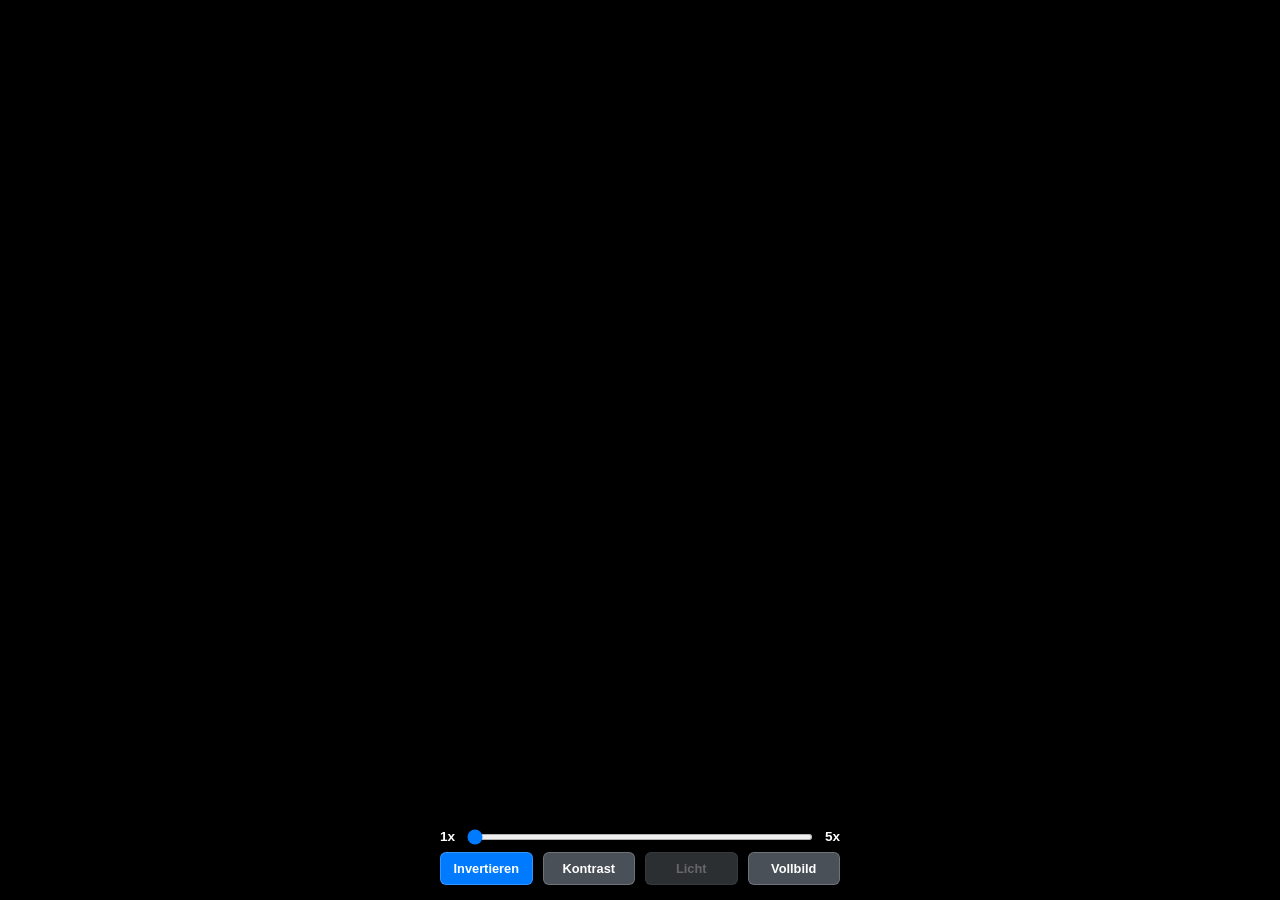
==== Lupe2.html @ 76fd2730 "Rename Lupe2 to Lupe2.html" ====
<!DOCTYPE html>
<html lang="de">
<head>
  <meta charset="UTF-8">
  <meta name="viewport" content="width=device-width, initial-scale=1.0, maximum-scale=1.0, user-scalable=no">
  <meta name="mobile-web-app-capable" content="yes">
  <meta name="apple-mobile-web-app-capable" content="yes">
  <title>Kamera Lupe</title>

  <style>
    * {
      box-sizing: border-box;
    }

    html, body {
      width: 100%;
      height: 100%;
      margin: 0;
      padding: 0;
      background-color: #000;
      color: white;
      font-family: Arial, sans-serif;
      overflow: hidden;
    }

    .app-container {
      position: relative;
      width: 100vw;
      height: 100vh;
      height: 100dvh;
      display: flex;
      flex-direction: column;
    }

    .camera-container {
      flex: 1;
      position: relative;
      overflow: hidden;
      background-color: #000;
      display: flex;
      justify-content: center;
      align-items: center;
    }

    video {
      width: 100%;
      height: 100%;
      object-fit: cover;
      transition: transform 0.1s ease-out;

      /* Kombinierbare Filter */
      filter: var(--invert, none) var(--contrast, none);
    }

    /* Filter-Modi */
    .invert-colors {
      --invert: invert(100%);
    }

    .high-contrast {
      --contrast: contrast(220%) brightness(130%);
    }

    .controls {
      position: absolute;
      bottom: 0;
      left: 0;
      width: 100%;
      padding: 10px 15px calc(15px + env(safe-area-inset-bottom)) 15px;
      gap: 8px;
      background: rgba(0, 0, 0, 0.65);
      backdrop-filter: blur(4px);
      display: flex;
      flex-direction: column;
      align-items: center;
      z-index: 10;
    }

    .slider-container {
      display: flex;
      align-items: center;
      width: 100%;
      max-width: 400px;
      gap: 10px;
      font-size: 0.85rem;
      font-weight: bold;
    }

    input[type=range] {
      flex-grow: 1;
      height: 6px;
      accent-color: #007bff;
    }

    input[type=range].digital-zoom {
      accent-color: #ff9500;
    }

    #zoom-value {
      min-width: 3.5em;
      text-align: center;
      opacity: 0;
      transition: opacity 0.15s ease;
    }

    #zoom-value.visible {
      opacity: 1;
    }

    .btn-group {
      display: flex;
      gap: 10px;
      width: 100%;
      max-width: 400px;
    }

    button {
      flex: 1;
      min-width: 0;
      padding: 8px 6px;
      font-size: 0.8rem;
      font-weight: bold;
      border: 1px solid rgba(255, 255, 255, 0.2);
      border-radius: 6px;
      cursor: pointer;
      color: white;
      white-space: nowrap;
      overflow: hidden;
      text-overflow: ellipsis;
    }

    button:disabled {
      opacity: 0.4;
      cursor: not-allowed;
    }

    #btn-invert { background-color: #007bff; }
    #btn-contrast { background-color: #495057; }
    #btn-torch { background-color: #6c757d; }
    #btn-fullscreen { background-color: #495057; }

    .sr-only {
      position: absolute;
      width: 1px;
      height: 1px;
      margin: -1px;
      overflow: hidden;
    }
  </style>
</head>

<body>
  <div class="app-container">
    <div class="camera-container" id="cam-box">
      <video id="webcam" autoplay playsinline muted></video>
    </div>

    <div class="controls">
      <div id="zoom-value">1.0x</div>

      <div class="slider-container">
        <span>1x</span>
        <input type="range" id="zoom-slider" min="1" max="5" step="0.05" value="1">
        <span>5x</span>
      </div>

      <div class="btn-group">
        <button id="btn-invert" aria-pressed="false">Invertieren</button>
        <button id="btn-contrast" aria-pressed="false">Kontrast</button>
        <button id="btn-torch" aria-pressed="false" disabled>Licht</button>
        <button id="btn-fullscreen" aria-pressed="false">Vollbild</button>
      </div>
    </div>
  </div>

  <script>
    const video = document.getElementById('webcam');
    const camBox = document.getElementById('cam-box');
    const zoomSlider = document.getElementById('zoom-slider');
    const zoomValueEl = document.getElementById('zoom-value');

    const btnInvert = document.getElementById('btn-invert');
    const btnContrast = document.getElementById('btn-contrast');
    const btnTorch = document.getElementById('btn-torch');
    const btnFullscreen = document.getElementById('btn-fullscreen');

    let currentTrack = null;
    let zoomCapable = false;
    let opticalMax = 1;
    let torchOn = false;

    async function startCamera() {
      try {
        const stream = await navigator.mediaDevices.getUserMedia({
          video: { facingMode: "environment" },
          audio: false
        });

        video.srcObject = stream;
        currentTrack = stream.getVideoTracks()[0];

        const caps = currentTrack.getCapabilities();

        if (caps.zoom) {
          zoomCapable = true;
          opticalMax = caps.zoom.max;
          zoomSlider.max = Math.max(opticalMax, 10);
        }

        if (caps.torch) {
          btnTorch.disabled = false;
        }

      } catch (err) {
        alert("Kamerafehler: " + err.message);
      }
    }

    zoomSlider.addEventListener('input', async (e) => {
      const value = parseFloat(e.target.value);
      const isDigital = value > opticalMax;

      zoomValueEl.textContent = value.toFixed(1) + "x";
      zoomValueEl.classList.add('visible');

      if (zoomCapable && currentTrack) {
        try {
          const hardwareZoom = Math.min(value, opticalMax);
          await currentTrack.applyConstraints({ advanced: [{ zoom: hardwareZoom }] });

          video.style.transform = isDigital ? `scale(${value / opticalMax})` : 'scale(1)';
        } catch {
          video.style.transform = `scale(${value})`;
        }
      } else {
        video.style.transform = `scale(${value})`;
      }
    });

    /* Invert */
    btnInvert.onclick = () => {
      const active = video.classList.toggle('invert-colors');
      btnInvert.setAttribute('aria-pressed', active);
    };

    /* High Contrast */
    btnContrast.onclick = () => {
      const active = video.classList.toggle('high-contrast');
      btnContrast.setAttribute('aria-pressed', active);
    };

    /* Torch */
    btnTorch.onclick = async () => {
      if (!currentTrack) return;

      try {
        torchOn = !torchOn;
        await currentTrack.applyConstraints({ advanced: [{ torch: torchOn }] });
        btnTorch.setAttribute('aria-pressed', torchOn);
      } catch (err) {
        torchOn = !torchOn;
      }
    };

    /* Fullscreen */
    function toggleFullscreen() {
      if (!document.fullscreenElement) {
        document.documentElement.requestFullscreen();
        btnFullscreen.setAttribute('aria-pressed', 'true');
      } else {
        document.exitFullscreen();
        btnFullscreen.setAttribute('aria-pressed', 'false');
      }
    }

    btnFullscreen.addEventListener('click', toggleFullscreen);

    let autoFullscreenDone = false;
    camBox.addEventListener('click', () => {
      if (!autoFullscreenDone && !document.fullscreenElement) {
        toggleFullscreen();
        autoFullscreenDone = true;
      }
    });

    function stopCamera() {
      if (video.srcObject) {
        video.srcObject.getTracks().forEach(track => track.stop());
      }
    }

    document.addEventListener('visibilitychange', () => {
      if (document.hidden) {
        stopCamera();
      } else {
        startCamera();
      }
    });

    window.addEventListener('pagehide', stopCamera);

    startCamera();
  </script>

</body>
</html>
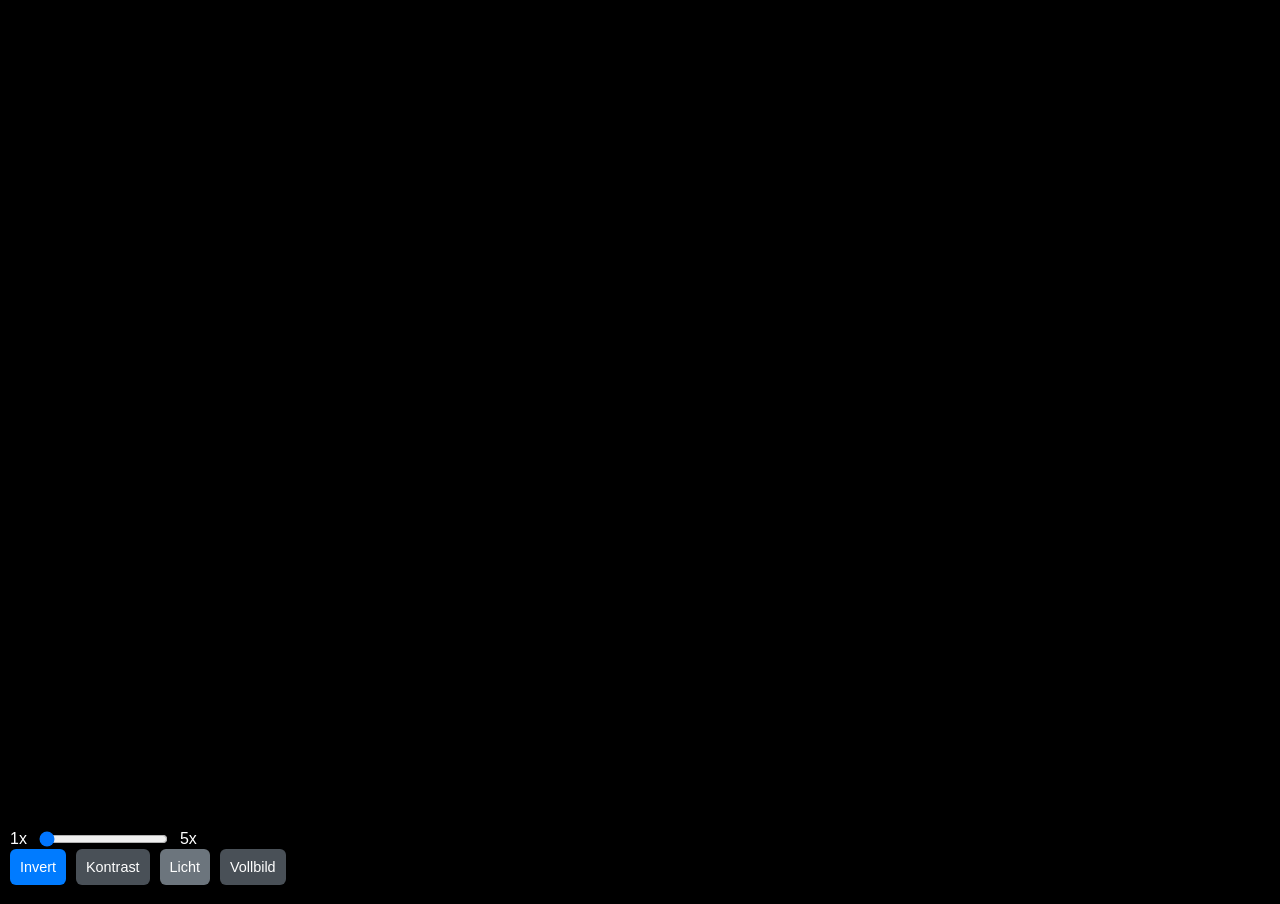
==== commit 7eefe4cb: "Refactor Lupe2.html for clarity and functionality Refactor HTML structure and styles for improved re" ====
--- a/Lupe2.html
+++ b/Lupe2.html
@@ -1,306 +1,239 @@
 <!DOCTYPE html>
 <html lang="de">
 <head>
-  <meta charset="UTF-8">
-  <meta name="viewport" content="width=device-width, initial-scale=1.0, maximum-scale=1.0, user-scalable=no">
-  <meta name="mobile-web-app-capable" content="yes">
-  <meta name="apple-mobile-web-app-capable" content="yes">
-  <title>Kamera Lupe</title>
-
-  <style>
-    * {
-      box-sizing: border-box;
+<meta charset="UTF-8">
+<meta name="viewport" content="width=device-width, initial-scale=1.0">
+<title>Kamera Lupe</title>
+
+<style>
+* { box-sizing: border-box; }
+
+html, body {
+  margin: 0;
+  height: 100%;
+  background: black;
+  color: white;
+  font-family: Arial;
+  overflow: hidden;
+}
+
+.app-container {
+  height: 100dvh;
+  display: flex;
+  flex-direction: column;
+}
+
+.camera-container {
+  flex: 1;
+  position: relative;
+}
+
+video {
+  width: 100%;
+  height: 100%;
+  object-fit: cover;
+  transition: transform 0.1s;
+}
+
+/* Zoom Overlay */
+#zoom-value {
+  position: absolute;
+  top: 50%;
+  left: 50%;
+  transform: translate(-50%, -50%);
+  font-size: 2rem;
+  background: rgba(0,0,0,0.6);
+  padding: 10px 20px;
+  border-radius: 10px;
+  opacity: 0;
+  transition: 0.2s;
+}
+
+#zoom-value.visible {
+  opacity: 1;
+}
+
+/* Controls */
+.controls {
+  position: absolute;
+  bottom: 0;
+  width: 100%;
+  padding: 10px;
+  background: rgba(0,0,0,0.7);
+}
+
+/* Slider */
+.slider-container {
+  display: flex;
+  align-items: center;
+  gap: 10px;
+}
+
+/* Scrollbare Buttons */
+.btn-group {
+  display: flex;
+  gap: 10px;
+  overflow-x: auto;
+  padding-bottom: 5px;
+}
+
+.btn-group::-webkit-scrollbar {
+  height: 6px;
+}
+
+.btn-group::-webkit-scrollbar-thumb {
+  background: rgba(255,255,255,0.3);
+  border-radius: 3px;
+}
+
+button {
+  flex: 0 0 auto;
+  padding: 10px;
+  font-size: 0.9rem;
+  border-radius: 6px;
+  border: none;
+  color: white;
+}
+
+#btn-invert { background: #007bff; }
+#btn-contrast { background: #495057; }
+#btn-torch { background: #6c757d; }
+#btn-fullscreen { background: #495057; }
+
+</style>
+</head>
+
+<body>
+
+<div class="app-container">
+  <div class="camera-container" id="cam-box">
+    <video id="webcam" autoplay playsinline muted></video>
+    <div id="zoom-value">1.0x</div>
+  </div>
+
+  <div class="controls">
+
+    <div class="slider-container">
+      <span>1x</span>
+      <input type="range" id="zoom-slider" min="1" max="5" step="0.05" value="1">
+      <span>5x</span>
+    </div>
+
+    <div class="btn-group">
+      <button id="btn-invert">Invert</button>
+      <button id="btn-contrast">Kontrast</button>
+      <button id="btn-torch" disabled>Licht</button>
+      <button id="btn-fullscreen">Vollbild</button>
+    </div>
+
+  </div>
+</div>
+
+<script>
+const video = document.getElementById('webcam');
+const zoomSlider = document.getElementById('zoom-slider');
+const zoomValue = document.getElementById('zoom-value');
+
+const btnInvert = document.getElementById('btn-invert');
+const btnContrast = document.getElementById('btn-contrast');
+const btnTorch = document.getElementById('btn-torch');
+const btnFullscreen = document.getElementById('btn-fullscreen');
+
+let track = null;
+let opticalMax = 1;
+let zoomCapable = false;
+let torchOn = false;
+
+let invert = false;
+let contrast = false;
+
+/* FILTER LOGIK (FIX) */
+function updateFilter() {
+  let filters = [];
+
+  if (invert) filters.push("invert(100%)");
+  if (contrast) filters.push("contrast(300%) brightness(150%)");
+
+  video.style.filter = filters.join(" ");
+}
+
+async function startCamera() {
+  const stream = await navigator.mediaDevices.getUserMedia({
+    video: { facingMode: "environment" }
+  });
+
+  video.srcObject = stream;
+  track = stream.getVideoTracks()[0];
+
+  const caps = track.getCapabilities();
+
+  if (caps.zoom) {
+    zoomCapable = true;
+    opticalMax = caps.zoom.max;
+    zoomSlider.max = Math.max(opticalMax, 10);
+  }
+
+  if (caps.torch) {
+    btnTorch.disabled = false;
+  }
+}
+
+/* Zoom */
+let timeout;
+
+zoomSlider.addEventListener('input', async (e) => {
+  const val = parseFloat(e.target.value);
+
+  zoomValue.textContent = val.toFixed(1) + "x";
+  zoomValue.classList.add("visible");
+
+  clearTimeout(timeout);
+  timeout = setTimeout(() => {
+    zoomValue.classList.remove("visible");
+  }, 800);
+
+  if (zoomCapable) {
+    await track.applyConstraints({ advanced: [{ zoom: Math.min(val, opticalMax) }] });
+
+    if (val > opticalMax) {
+      video.style.transform = `scale(${val / opticalMax})`;
+    } else {
+      video.style.transform = "scale(1)";
     }
-
-    html, body {
-      width: 100%;
-      height: 100%;
-      margin: 0;
-      padding: 0;
-      background-color: #000;
-      color: white;
-      font-family: Arial, sans-serif;
-      overflow: hidden;
-    }
-
-    .app-container {
-      position: relative;
-      width: 100vw;
-      height: 100vh;
-      height: 100dvh;
-      display: flex;
-      flex-direction: column;
-    }
-
-    .camera-container {
-      flex: 1;
-      position: relative;
-      overflow: hidden;
-      background-color: #000;
-      display: flex;
-      justify-content: center;
-      align-items: center;
-    }
-
-    video {
-      width: 100%;
-      height: 100%;
-      object-fit: cover;
-      transition: transform 0.1s ease-out;
-
-      /* Kombinierbare Filter */
-      filter: var(--invert, none) var(--contrast, none);
-    }
-
-    /* Filter-Modi */
-    .invert-colors {
-      --invert: invert(100%);
-    }
-
-    .high-contrast {
-      --contrast: contrast(220%) brightness(130%);
-    }
-
-    .controls {
-      position: absolute;
-      bottom: 0;
-      left: 0;
-      width: 100%;
-      padding: 10px 15px calc(15px + env(safe-area-inset-bottom)) 15px;
-      gap: 8px;
-      background: rgba(0, 0, 0, 0.65);
-      backdrop-filter: blur(4px);
-      display: flex;
-      flex-direction: column;
-      align-items: center;
-      z-index: 10;
-    }
-
-    .slider-container {
-      display: flex;
-      align-items: center;
-      width: 100%;
-      max-width: 400px;
-      gap: 10px;
-      font-size: 0.85rem;
-      font-weight: bold;
-    }
-
-    input[type=range] {
-      flex-grow: 1;
-      height: 6px;
-      accent-color: #007bff;
-    }
-
-    input[type=range].digital-zoom {
-      accent-color: #ff9500;
-    }
-
-    #zoom-value {
-      min-width: 3.5em;
-      text-align: center;
-      opacity: 0;
-      transition: opacity 0.15s ease;
-    }
-
-    #zoom-value.visible {
-      opacity: 1;
-    }
-
-    .btn-group {
-      display: flex;
-      gap: 10px;
-      width: 100%;
-      max-width: 400px;
-    }
-
-    button {
-      flex: 1;
-      min-width: 0;
-      padding: 8px 6px;
-      font-size: 0.8rem;
-      font-weight: bold;
-      border: 1px solid rgba(255, 255, 255, 0.2);
-      border-radius: 6px;
-      cursor: pointer;
-      color: white;
-      white-space: nowrap;
-      overflow: hidden;
-      text-overflow: ellipsis;
-    }
-
-    button:disabled {
-      opacity: 0.4;
-      cursor: not-allowed;
-    }
-
-    #btn-invert { background-color: #007bff; }
-    #btn-contrast { background-color: #495057; }
-    #btn-torch { background-color: #6c757d; }
-    #btn-fullscreen { background-color: #495057; }
-
-    .sr-only {
-      position: absolute;
-      width: 1px;
-      height: 1px;
-      margin: -1px;
-      overflow: hidden;
-    }
-  </style>
-</head>
-
-<body>
-  <div class="app-container">
-    <div class="camera-container" id="cam-box">
-      <video id="webcam" autoplay playsinline muted></video>
-    </div>
-
-    <div class="controls">
-      <div id="zoom-value">1.0x</div>
-
-      <div class="slider-container">
-        <span>1x</span>
-        <input type="range" id="zoom-slider" min="1" max="5" step="0.05" value="1">
-        <span>5x</span>
-      </div>
-
-      <div class="btn-group">
-        <button id="btn-invert" aria-pressed="false">Invertieren</button>
-        <button id="btn-contrast" aria-pressed="false">Kontrast</button>
-        <button id="btn-torch" aria-pressed="false" disabled>Licht</button>
-        <button id="btn-fullscreen" aria-pressed="false">Vollbild</button>
-      </div>
-    </div>
-  </div>
-
-  <script>
-    const video = document.getElementById('webcam');
-    const camBox = document.getElementById('cam-box');
-    const zoomSlider = document.getElementById('zoom-slider');
-    const zoomValueEl = document.getElementById('zoom-value');
-
-    const btnInvert = document.getElementById('btn-invert');
-    const btnContrast = document.getElementById('btn-contrast');
-    const btnTorch = document.getElementById('btn-torch');
-    const btnFullscreen = document.getElementById('btn-fullscreen');
-
-    let currentTrack = null;
-    let zoomCapable = false;
-    let opticalMax = 1;
-    let torchOn = false;
-
-    async function startCamera() {
-      try {
-        const stream = await navigator.mediaDevices.getUserMedia({
-          video: { facingMode: "environment" },
-          audio: false
-        });
-
-        video.srcObject = stream;
-        currentTrack = stream.getVideoTracks()[0];
-
-        const caps = currentTrack.getCapabilities();
-
-        if (caps.zoom) {
-          zoomCapable = true;
-          opticalMax = caps.zoom.max;
-          zoomSlider.max = Math.max(opticalMax, 10);
-        }
-
-        if (caps.torch) {
-          btnTorch.disabled = false;
-        }
-
-      } catch (err) {
-        alert("Kamerafehler: " + err.message);
-      }
-    }
-
-    zoomSlider.addEventListener('input', async (e) => {
-      const value = parseFloat(e.target.value);
-      const isDigital = value > opticalMax;
-
-      zoomValueEl.textContent = value.toFixed(1) + "x";
-      zoomValueEl.classList.add('visible');
-
-      if (zoomCapable && currentTrack) {
-        try {
-          const hardwareZoom = Math.min(value, opticalMax);
-          await currentTrack.applyConstraints({ advanced: [{ zoom: hardwareZoom }] });
-
-          video.style.transform = isDigital ? `scale(${value / opticalMax})` : 'scale(1)';
-        } catch {
-          video.style.transform = `scale(${value})`;
-        }
-      } else {
-        video.style.transform = `scale(${value})`;
-      }
-    });
-
-    /* Invert */
-    btnInvert.onclick = () => {
-      const active = video.classList.toggle('invert-colors');
-      btnInvert.setAttribute('aria-pressed', active);
-    };
-
-    /* High Contrast */
-    btnContrast.onclick = () => {
-      const active = video.classList.toggle('high-contrast');
-      btnContrast.setAttribute('aria-pressed', active);
-    };
-
-    /* Torch */
-    btnTorch.onclick = async () => {
-      if (!currentTrack) return;
-
-      try {
-        torchOn = !torchOn;
-        await currentTrack.applyConstraints({ advanced: [{ torch: torchOn }] });
-        btnTorch.setAttribute('aria-pressed', torchOn);
-      } catch (err) {
-        torchOn = !torchOn;
-      }
-    };
-
-    /* Fullscreen */
-    function toggleFullscreen() {
-      if (!document.fullscreenElement) {
-        document.documentElement.requestFullscreen();
-        btnFullscreen.setAttribute('aria-pressed', 'true');
-      } else {
-        document.exitFullscreen();
-        btnFullscreen.setAttribute('aria-pressed', 'false');
-      }
-    }
-
-    btnFullscreen.addEventListener('click', toggleFullscreen);
-
-    let autoFullscreenDone = false;
-    camBox.addEventListener('click', () => {
-      if (!autoFullscreenDone && !document.fullscreenElement) {
-        toggleFullscreen();
-        autoFullscreenDone = true;
-      }
-    });
-
-    function stopCamera() {
-      if (video.srcObject) {
-        video.srcObject.getTracks().forEach(track => track.stop());
-      }
-    }
-
-    document.addEventListener('visibilitychange', () => {
-      if (document.hidden) {
-        stopCamera();
-      } else {
-        startCamera();
-      }
-    });
-
-    window.addEventListener('pagehide', stopCamera);
-
-    startCamera();
-  </script>
+  } else {
+    video.style.transform = `scale(${val})`;
+  }
+});
+
+/* Buttons */
+
+btnInvert.onclick = () => {
+  invert = !invert;
+  btnInvert.style.background = invert ? "#dc3545" : "#007bff";
+  updateFilter();
+};
+
+btnContrast.onclick = () => {
+  contrast = !contrast;
+  btnContrast.style.background = contrast ? "#ffc107" : "#495057";
+  updateFilter();
+};
+
+btnTorch.onclick = async () => {
+  torchOn = !torchOn;
+  await track.applyConstraints({ advanced: [{ torch: torchOn }] });
+};
+
+btnFullscreen.onclick = () => {
+  if (!document.fullscreenElement) {
+    document.documentElement.requestFullscreen();
+  } else {
+    document.exitFullscreen();
+  }
+};
+
+startCamera();
+</script>
 
 </body>
 </html>
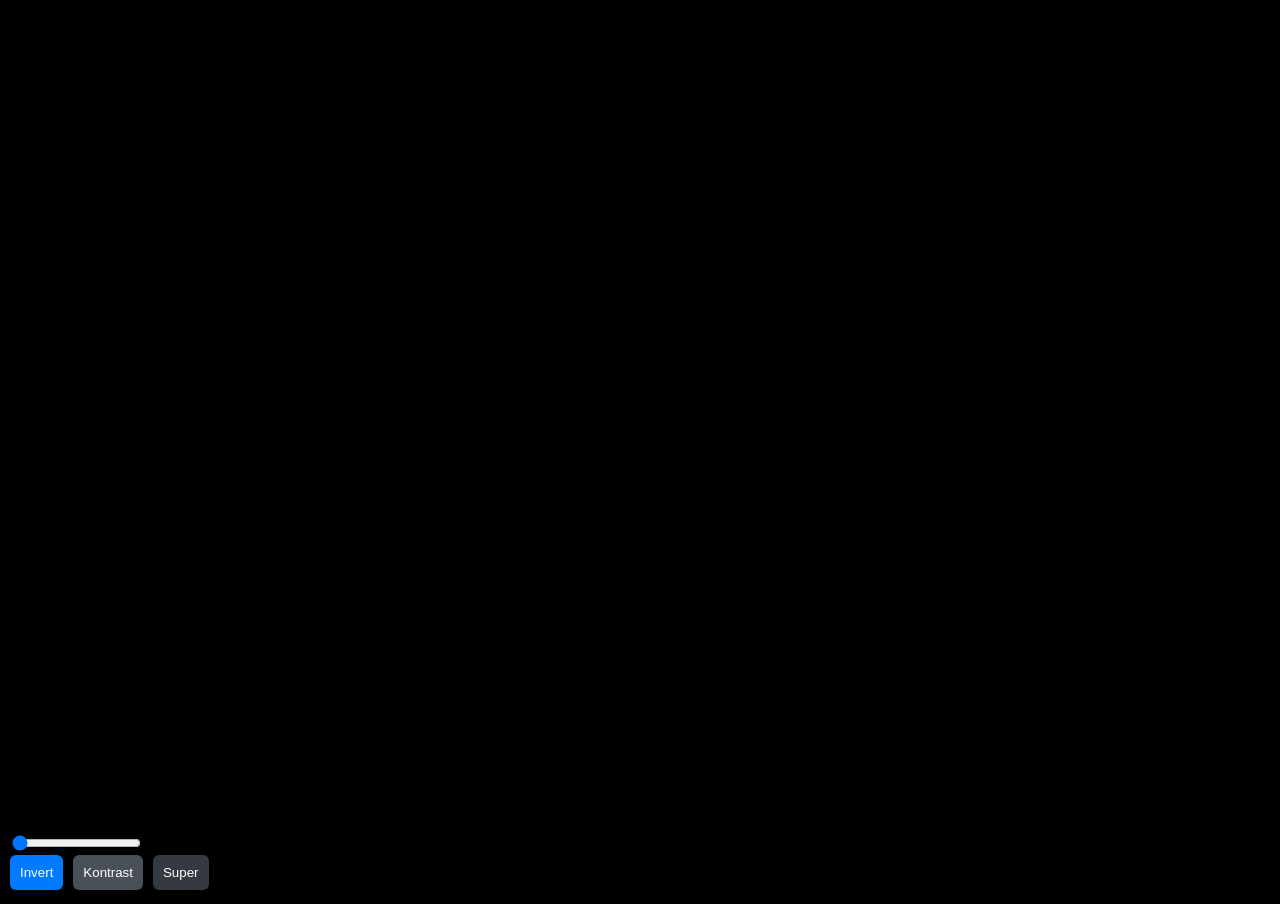
==== commit b12348e0: "Refactor HTML and CSS structure for clarity" ====
--- a/Lupe2.html
+++ b/Lupe2.html
@@ -12,31 +12,33 @@
   margin: 0;
   height: 100%;
   background: black;
-  color: white;
-  font-family: Arial;
   overflow: hidden;
 }
 
-.app-container {
+.app {
   height: 100dvh;
   display: flex;
   flex-direction: column;
 }
 
-.camera-container {
+.camera {
   flex: 1;
   position: relative;
 }
 
-video {
+video, canvas {
   width: 100%;
   height: 100%;
   object-fit: cover;
-  transition: transform 0.1s;
+}
+
+/* Canvas versteckt */
+canvas {
+  display: none;
 }
 
 /* Zoom Overlay */
-#zoom-value {
+#zoom {
   position: absolute;
   top: 50%;
   left: 50%;
@@ -46,193 +48,182 @@
   padding: 10px 20px;
   border-radius: 10px;
   opacity: 0;
-  transition: 0.2s;
-}
-
-#zoom-value.visible {
-  opacity: 1;
-}
-
-/* Controls */
+}
+
+#zoom.show { opacity: 1; }
+
 .controls {
   position: absolute;
   bottom: 0;
   width: 100%;
+  background: rgba(0,0,0,0.7);
   padding: 10px;
-  background: rgba(0,0,0,0.7);
-}
-
-/* Slider */
-.slider-container {
-  display: flex;
-  align-items: center;
-  gap: 10px;
-}
-
-/* Scrollbare Buttons */
-.btn-group {
+}
+
+.btns {
   display: flex;
   gap: 10px;
   overflow-x: auto;
-  padding-bottom: 5px;
-}
-
-.btn-group::-webkit-scrollbar {
-  height: 6px;
-}
-
-.btn-group::-webkit-scrollbar-thumb {
-  background: rgba(255,255,255,0.3);
-  border-radius: 3px;
 }
 
 button {
   flex: 0 0 auto;
   padding: 10px;
-  font-size: 0.9rem;
+  border: none;
   border-radius: 6px;
-  border: none;
   color: white;
 }
 
-#btn-invert { background: #007bff; }
-#btn-contrast { background: #495057; }
-#btn-torch { background: #6c757d; }
-#btn-fullscreen { background: #495057; }
+#invert { background:#007bff; }
+#contrast { background:#495057; }
+#super { background:#343a40; }
 
 </style>
 </head>
 
 <body>
 
-<div class="app-container">
-  <div class="camera-container" id="cam-box">
-    <video id="webcam" autoplay playsinline muted></video>
-    <div id="zoom-value">1.0x</div>
+<div class="app">
+  <div class="camera">
+    <video id="video" autoplay playsinline muted></video>
+    <canvas id="canvas"></canvas>
+    <div id="zoom">1.0x</div>
   </div>
 
   <div class="controls">
-
-    <div class="slider-container">
-      <span>1x</span>
-      <input type="range" id="zoom-slider" min="1" max="5" step="0.05" value="1">
-      <span>5x</span>
+    <input type="range" id="slider" min="1" max="5" step="0.1" value="1">
+
+    <div class="btns">
+      <button id="invert">Invert</button>
+      <button id="contrast">Kontrast</button>
+      <button id="super">Super</button>
     </div>
-
-    <div class="btn-group">
-      <button id="btn-invert">Invert</button>
-      <button id="btn-contrast">Kontrast</button>
-      <button id="btn-torch" disabled>Licht</button>
-      <button id="btn-fullscreen">Vollbild</button>
-    </div>
-
   </div>
 </div>
 
 <script>
-const video = document.getElementById('webcam');
-const zoomSlider = document.getElementById('zoom-slider');
-const zoomValue = document.getElementById('zoom-value');
-
-const btnInvert = document.getElementById('btn-invert');
-const btnContrast = document.getElementById('btn-contrast');
-const btnTorch = document.getElementById('btn-torch');
-const btnFullscreen = document.getElementById('btn-fullscreen');
-
-let track = null;
-let opticalMax = 1;
-let zoomCapable = false;
-let torchOn = false;
-
-let invert = false;
-let contrast = false;
-
-/* FILTER LOGIK (FIX) */
-function updateFilter() {
-  let filters = [];
-
-  if (invert) filters.push("invert(100%)");
-  if (contrast) filters.push("contrast(300%) brightness(150%)");
-
-  video.style.filter = filters.join(" ");
-}
-
-async function startCamera() {
-  const stream = await navigator.mediaDevices.getUserMedia({
-    video: { facingMode: "environment" }
-  });
-
+const video = document.getElementById("video");
+const canvas = document.getElementById("canvas");
+const ctx = canvas.getContext("2d");
+
+const slider = document.getElementById("slider");
+const zoomEl = document.getElementById("zoom");
+
+const btnInvert = document.getElementById("invert");
+const btnContrast = document.getElementById("contrast");
+const btnSuper = document.getElementById("super");
+
+let invert=false, contrast=false, superMode=false;
+
+/* Kamera */
+navigator.mediaDevices.getUserMedia({video:{facingMode:"environment"}})
+.then(stream=>{
   video.srcObject = stream;
-  track = stream.getVideoTracks()[0];
-
-  const caps = track.getCapabilities();
-
-  if (caps.zoom) {
-    zoomCapable = true;
-    opticalMax = caps.zoom.max;
-    zoomSlider.max = Math.max(opticalMax, 10);
+});
+
+/* Filter (nur Video-Modus) */
+function updateFilter(){
+  if(superMode) return;
+
+  let f=[];
+  if(invert) f.push("invert(100%)");
+  if(contrast) f.push("contrast(300%) brightness(150%)");
+
+  video.style.filter=f.join(" ");
+}
+
+/* Zoom */
+let t;
+slider.oninput = ()=>{
+  const v=slider.value;
+  zoomEl.textContent=v+"x";
+  zoomEl.classList.add("show");
+
+  clearTimeout(t);
+  t=setTimeout(()=>zoomEl.classList.remove("show"),800);
+
+  video.style.transform=`scale(${v})`;
+  canvas.style.transform=`scale(${v})`;
+};
+
+/* Buttons */
+btnInvert.onclick=()=>{
+  invert=!invert;
+  btnInvert.style.background=invert?"#dc3545":"#007bff";
+  updateFilter();
+};
+
+btnContrast.onclick=()=>{
+  contrast=!contrast;
+  btnContrast.style.background=contrast?"#ffc107":"#495057";
+  updateFilter();
+};
+
+btnSuper.onclick=()=>{
+  superMode=!superMode;
+  btnSuper.style.background=superMode?"#17a2b8":"#343a40";
+
+  if(superMode){
+    video.style.display="none";
+    canvas.style.display="block";
+    process();
+  } else {
+    video.style.display="block";
+    canvas.style.display="none";
   }
-
-  if (caps.torch) {
-    btnTorch.disabled = false;
+};
+
+/* Sobel Edge Detection */
+function process(){
+  if(!superMode) return;
+
+  canvas.width=video.videoWidth;
+  canvas.height=video.videoHeight;
+
+  ctx.drawImage(video,0,0);
+
+  const frame = ctx.getImageData(0,0,canvas.width,canvas.height);
+  const data = frame.data;
+
+  const w = canvas.width;
+  const h = canvas.height;
+
+  const gray = new Uint8ClampedArray(w*h);
+
+  // Graustufen
+  for(let i=0;i<w*h;i++){
+    const r=data[i*4];
+    const g=data[i*4+1];
+    const b=data[i*4+2];
+    gray[i]=0.299*r+0.587*g+0.114*b;
   }
-}
-
-/* Zoom */
-let timeout;
-
-zoomSlider.addEventListener('input', async (e) => {
-  const val = parseFloat(e.target.value);
-
-  zoomValue.textContent = val.toFixed(1) + "x";
-  zoomValue.classList.add("visible");
-
-  clearTimeout(timeout);
-  timeout = setTimeout(() => {
-    zoomValue.classList.remove("visible");
-  }, 800);
-
-  if (zoomCapable) {
-    await track.applyConstraints({ advanced: [{ zoom: Math.min(val, opticalMax) }] });
-
-    if (val > opticalMax) {
-      video.style.transform = `scale(${val / opticalMax})`;
-    } else {
-      video.style.transform = "scale(1)";
+
+  // Sobel
+  for(let y=1;y<h-1;y++){
+    for(let x=1;x<w-1;x++){
+      const i=y*w+x;
+
+      const gx =
+        -gray[i-w-1] -2*gray[i-1] -gray[i+w-1] +
+         gray[i-w+1] +2*gray[i+1] +gray[i+w+1];
+
+      const gy =
+        -gray[i-w-1] -2*gray[i-w] -gray[i-w+1] +
+         gray[i+w-1] +2*gray[i+w] +gray[i+w+1];
+
+      const mag = Math.sqrt(gx*gx+gy*gy);
+
+      const val = mag > 100 ? 255 : 0;
+
+      const idx=i*4;
+      data[idx]=data[idx+1]=data[idx+2]=val;
     }
-  } else {
-    video.style.transform = `scale(${val})`;
   }
-});
-
-/* Buttons */
-
-btnInvert.onclick = () => {
-  invert = !invert;
-  btnInvert.style.background = invert ? "#dc3545" : "#007bff";
-  updateFilter();
-};
-
-btnContrast.onclick = () => {
-  contrast = !contrast;
-  btnContrast.style.background = contrast ? "#ffc107" : "#495057";
-  updateFilter();
-};
-
-btnTorch.onclick = async () => {
-  torchOn = !torchOn;
-  await track.applyConstraints({ advanced: [{ torch: torchOn }] });
-};
-
-btnFullscreen.onclick = () => {
-  if (!document.fullscreenElement) {
-    document.documentElement.requestFullscreen();
-  } else {
-    document.exitFullscreen();
-  }
-};
-
-startCamera();
+
+  ctx.putImageData(frame,0,0);
+
+  requestAnimationFrame(process);
+}
 </script>
 
 </body>
